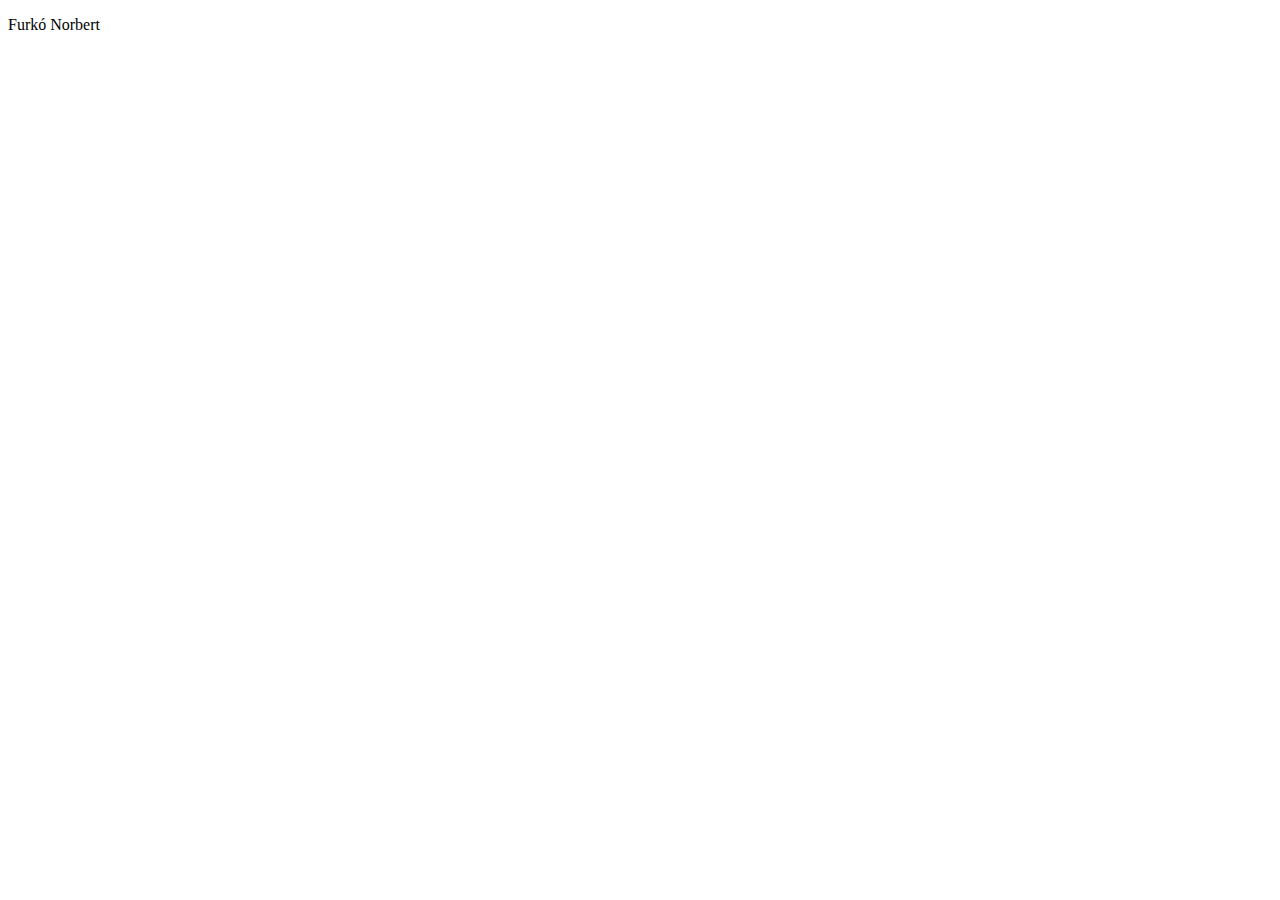
==== index.html @ 0207b297 "kiindulási állapot" ====
<!DOCTYPE html>
<html lang="en">
<head>
    <meta charset="UTF-8">
    <meta http-equiv="X-UA-Compatible" content="IE=edge">
    <meta name="viewport" content="width=device-width, initial-scale=1.0">
    <title>Document</title>
</head>

<body>
    <p>Furkó Norbert</p>
</body>

</html>
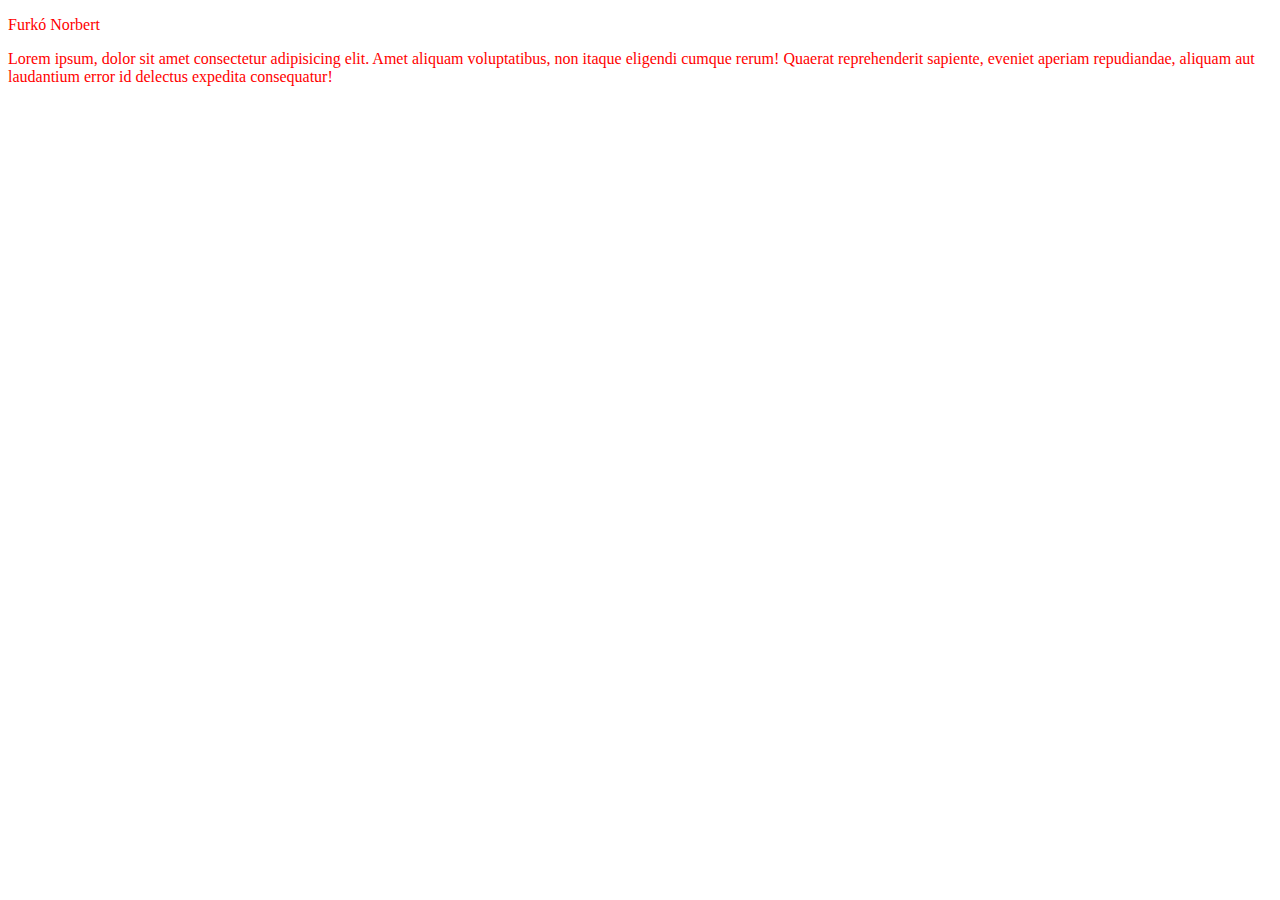
==== commit 6d29cfe7: "stilus" ====
--- a/index.html
+++ b/index.html
@@ -4,11 +4,16 @@
     <meta charset="UTF-8">
     <meta http-equiv="X-UA-Compatible" content="IE=edge">
     <meta name="viewport" content="width=device-width, initial-scale=1.0">
+    <link rel ="stylesheet" href="css.css">
     <title>Document</title>
 </head>
 
 <body>
     <p>Furkó Norbert</p>
+    <p>Lorem ipsum, dolor sit amet consectetur adipisicing elit. 
+        Amet aliquam voluptatibus, non itaque eligendi cumque rerum! 
+        Quaerat reprehenderit sapiente, eveniet aperiam repudiandae, 
+        aliquam aut laudantium error id delectus expedita consequatur!</p>
 </body>
 
 </html>--- a/css.css
+++ b/css.css
@@ -0,0 +1,3 @@
+body{
+    color: red;
+}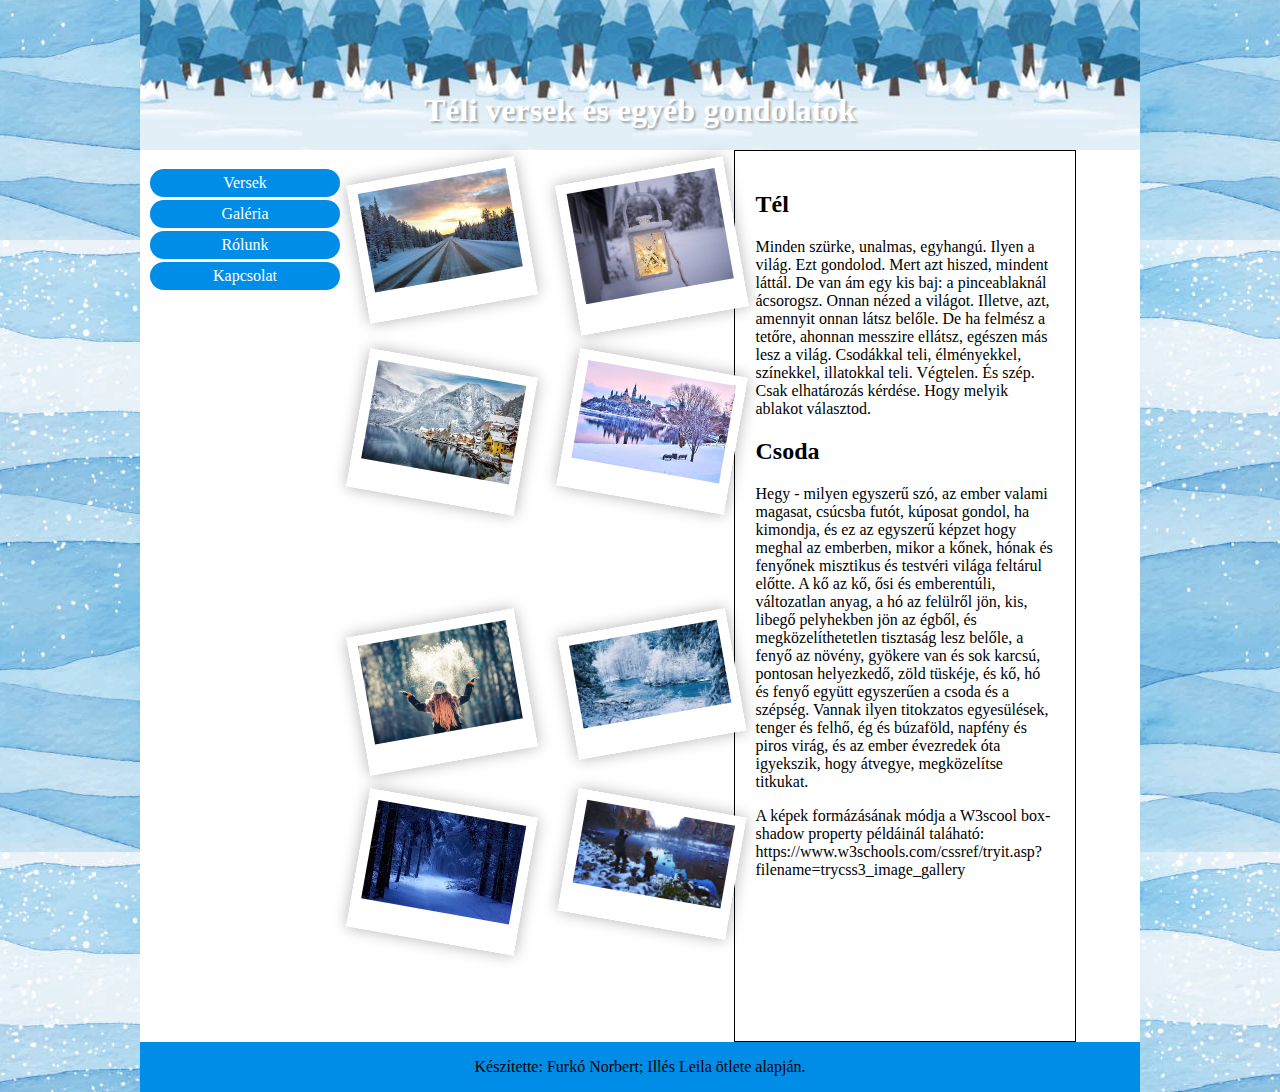
==== commit 84b2d182: "Teli" ====
--- a/index.html
+++ b/index.html
@@ -2,18 +2,50 @@
 <html lang="en">
 <head>
     <meta charset="UTF-8">
-    <meta http-equiv="X-UA-Compatible" content="IE=edge">
     <meta name="viewport" content="width=device-width, initial-scale=1.0">
-    <link rel ="stylesheet" href="css.css">
-    <title>Document</title>
+    <title>Furkó Norbert</title>
+
+    <link rel="stylesheet" href="css.css">
 </head>
+<body>
+    <main>
+        <header>
+            <h1>Téli versek és egyéb gondolatok</h1>
+        </header>
+        <nav>
+            <ul>
+                <li><a href="tablazat.html">Versek</a></li>
+                <li><a href="#">Galéria</a></li>
+                <li><a href="#">Rólunk</a></li>
+                <li><a href="#">Kapcsolat</a></li>
+            </ul>
+        </nav>
+        <article>
+            <div class="kepek">
+                <img src="kepek/tel1.jpg" alt="">
+                <img src="kepek/tel2.jpg" alt="">
+                <img src="kepek/tel3.jpg" alt="">
+                <img src="kepek/tel4.jpg" alt="">
+            </div>
+            <div class="kepek">
+                <img src="kepek/tel5.jpg" alt="">
+                <img src="kepek/tel6.jpg" alt="">
+                <img src="kepek/tel7.jpg" alt="">
+                <img src="kepek/tel8.jpg" alt="">
+            </div>
+        </article>
+        <aside>
+            <h2>Tél</h2>
+            <p>Minden szürke, unalmas, egyhangú. Ilyen a világ. Ezt gondolod. Mert azt hiszed, mindent láttál. De van ám egy kis baj: a pinceablaknál ácsorogsz. Onnan nézed a világot. Illetve, azt, amennyit onnan látsz belőle. De ha felmész a tetőre, ahonnan messzire ellátsz, egészen más lesz a világ. Csodákkal teli, élményekkel, színekkel, illatokkal teli. Végtelen. És szép. Csak elhatározás kérdése. Hogy melyik ablakot választod.</p>
 
-<body>
-    <p>Furkó Norbert</p>
-    <p>Lorem ipsum, dolor sit amet consectetur adipisicing elit. 
-        Amet aliquam voluptatibus, non itaque eligendi cumque rerum! 
-        Quaerat reprehenderit sapiente, eveniet aperiam repudiandae, 
-        aliquam aut laudantium error id delectus expedita consequatur!</p>
+            <h2>Csoda</h2>
+            <p>Hegy - milyen egyszerű szó, az ember valami magasat, csúcsba futót, kúposat gondol, ha kimondja, és ez az egyszerű képzet hogy meghal az emberben, mikor a kőnek, hónak és fenyőnek misztikus és testvéri világa feltárul előtte. A kő az kő, ősi és emberentúli, változatlan anyag, a hó az felülről jön, kis, libegő pelyhekben jön az égből, és megközelíthetetlen tisztaság lesz belőle, a fenyő az növény, gyökere van és sok karcsú, pontosan helyezkedő, zöld tüskéje, és kő, hó és fenyő együtt egyszerűen a csoda és a szépség. Vannak ilyen titokzatos egyesülések, tenger és felhő, ég és búzaföld, napfény és piros virág, és az ember évezredek óta igyekszik, hogy átvegye, megközelítse titkukat.</p>
+
+            A képek formázásának módja a W3scool box-shadow property példáinál taláható: https://www.w3schools.com/cssref/tryit.asp?filename=trycss3_image_gallery
+        </aside>
+        <footer>
+            <p>Készítette: Furkó Norbert; Illés Leila ötlete alapján.</p>
+        </footer>
+    </main>
 </body>
-
 </html>--- a/css.css
+++ b/css.css
@@ -1,3 +1,121 @@
-body{
-    color: red;
+*::before::after {
+    box-sizing: border-box;
+}
+body {
+    margin: 0;
+    padding: 0;
+    background-image: url(kepek/hatter.jpg);
+    background-position: center;
+    background-size: auto;
+}
+
+main {
+    margin: auto;
+    max-width: 1000px;
+    background-color: #fff;
+    display: grid;
+    grid-template-areas: "h h h h"
+                         "n a a as"
+                         "f f f f";
+}
+
+header {
+    background-image: url(kepek/fejlec.jpg);
+    background-position: center;
+    height: 150px;
+    width: 100%;
+    display: flex;
+    justify-content: center;
+    align-items: flex-end;
+    grid-area: h;
+}
+header h1 {
+    color: #fff;
+    text-shadow: 2px 2px 2px rgba(0,0,0,.3);
+}
+
+nav {
+    grid-area: n;
+}
+nav ul {
+    padding: 0;
+    list-style: none;
+}
+nav ul li {
+    max-width: 150px;
+    display: flex;
+    flex-direction: column;
+    justify-content: center;
+    align-items: center;
+    margin-left: 30px;
+}
+nav ul li a {
+    text-decoration: none;
+    color: #fff;
+    margin-top: 3px;
+    background-color: #008DE8;
+    border-radius: 40px;
+    width: 100%;
+    text-align: center;
+    padding: 5px 20px;
+}
+nav ul li a:hover { background-color: #08609b; }
+article {
+    grid-area: a;
+}
+.kepek img {
+    width: 150px;
+    margin: 20px;
+    border: 10px solid #fff;
+    border-bottom: 30px solid #fff;
+    box-shadow: 0px 0px 15px rgba(0,0,0,.3);
+}
+.kepek img:nth-child(1),
+.kepek img:nth-child(2) {
+    transform: rotate(-10deg);
+}
+.kepek img:nth-child(3),
+.kepek img:nth-child(4) {
+    transform: rotate(10deg);
+}
+.kepek {
+    margin-bottom: 5rem;
+    margin-right: -150px;
+    display: grid;
+    grid-template-columns: repeat(2, .2fr);
+}
+aside {
+    grid-area: as;
+    max-width: 300px;
+    border: 1px solid black;
+    padding: 20px;
+}
+footer {
+    grid-area: f;
+    width: 100%;
+    padding: 0px;
+    background-color: #008DE8;
+    text-align: center;
+}
+
+table {
+    width: 90%;
+    margin-left: 30px;
+    border-collapse: collapse;
+}
+tr {
+    border-bottom: 1px solid #13A0FF;
+}
+tr:nth-child(odd) {
+    background-color: #C8F8FF;
+}
+
+@media screen and (max-width: 768px) {
+    main {
+        grid-template-areas: "h"
+                             "n"
+                             "a"
+                             "as"
+                             "f";
+    }
 }